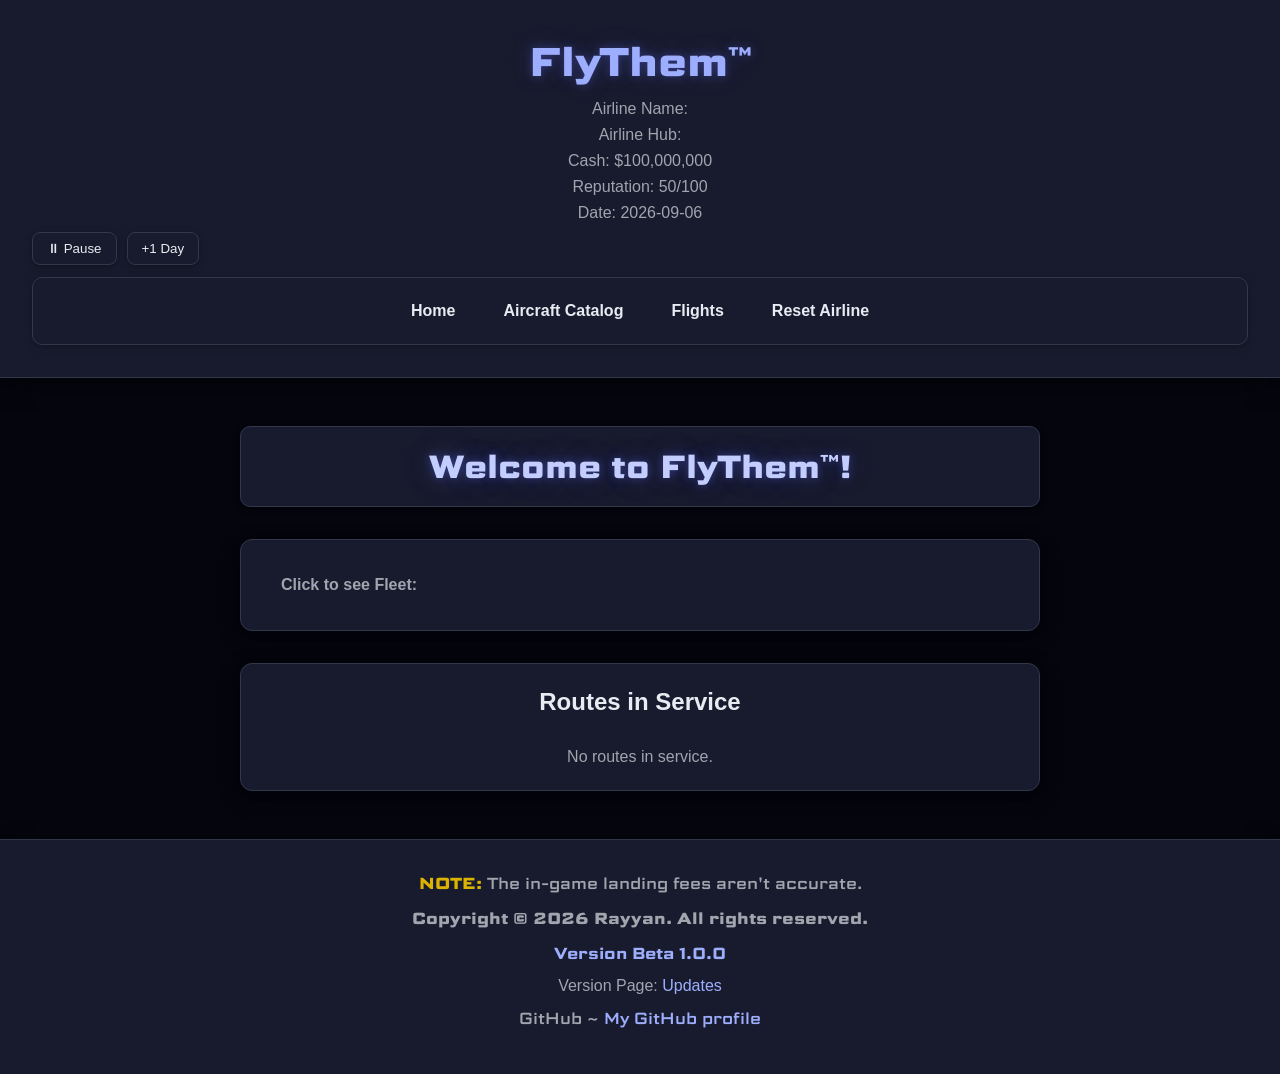
==== HTML/home.html @ 34563915 "Beta Release v1.0.0:" ====
<!DOCTYPE html>
<html lang="en">

<head>
    <meta charset="UTF-8">
    <meta name="viewport" content="width=device-width, initial-scale=1.0">

    <link rel="preconnect" href="https://fonts.googleapis.com">
    <link rel="preconnect" href="https://fonts.gstatic.com" crossorigin>

    <link href="https://fonts.googleapis.com/css2?family=Science+Gothic:wght@100..900&display=swap" rel="stylesheet">

    <link rel="stylesheet" href="../CSS/main.css">

    <title>FlyThem™ - Home</title>
</head>

<body>

    <header>
        <h1 class="science-gothic">FlyThem™</h1>

        <h3>
            Airline Name:
            <span class="airline-name-display"></span>
        </h3>

        <h3>
            Airline Hub:
            <span class="airline-hub-display"></span>
        </h3>
        <h3>
            Cash:
            <span class="cash-display"></span>
        </h3>
        <h3>
            Reputation:
            <span class="reputation-display"></span>
        </h3>
        <h3>
            Date:
            <span class="time-display"></span>
        </h3>

        <div class="time-controls">
            <button class="pause-game">⏸ Pause</button>
            <button class="advance-day">+1 Day</button>
            <span class="advance-day-cooldown"></span>
        </div>

        <nav>
            <ul>
                <li><a href="./home.html">Home</a></li>
                <li><a href="./aircraftCatalog.html">Aircraft Catalog</a></li>
                <li><a href="./flights.html">Flights</a></li>

                <li class="reset-airline">Reset Airline</li>
            </ul>
        </nav>
    </header>

    <main>
        <p class="home-wel"><strong>Welcome to FlyThem™!</strong></p>

        <div class="currentFleetBox">
            <button class="currentFleetDisplayer">
                Click to see Fleet:
            </button>

            <div class="currentFleet">
            </div>
        </div>

        <section class="currentFleetBox routes-in-service">
            <h2>Routes in Service</h2>
            <div class="routes-list"></div>
        </section>
    </main>

    <footer>

        <p class="science-gothic">
            <span class="warning">NOTE:</span>
            The in-game landing fees aren't accurate.
        </p>

        <h4 class="science-gothic">
            Copyright © 2026 Rayyan. All rights reserved.
        </h4>

        <p class="game-version">Version Beta 1.0.0</p>
        <p class="update-page">Version Page: <a href="../HTML/updates.html">Updates</a></p>

        <p class="science-gothic">
            GitHub ~
            <a href="https://github.com/Rayyan-A-F">
                My GitHub profile
            </a>
        </p>

    </footer>

    <script type="module" src="../JS/main.js"></script>

</body>

</html>
---- CSS/main.css ----
* {
    margin: 0;
    padding: 0;
    box-sizing: border-box;
}

:root {
    --background-color: oklch(12% 0.02 275);
    --surface: oklch(23% 0.035 275);
    --border: oklch(34% 0.035 275);

    --text: oklch(94% 0.01 275);
    --text-muted: oklch(72% 0.015 275);

    --primary-100: oklch(94% 0.04 275);
    --primary-200: oklch(86% 0.07 275);
    --primary-300: oklch(77% 0.12 275);
    --primary-400: oklch(67% 0.17 275);
    --primary-500: oklch(59% 0.20 275);
    --primary-600: oklch(50% 0.18 275);
    --primary-700: oklch(41% 0.16 275);
    --primary-800: oklch(33% 0.13 275);
    --primary-900: oklch(25% 0.10 275);

    --accent: oklch(74% 0.17 95);

    --success: oklch(68% 0.18 147);
    --warning: oklch(78% 0.16 92);
    --error: oklch(59% 0.20 27);

    --shadow-sm:
        0 2px 8px oklch(0% 0 0 / 0.18),
        0 1px 3px oklch(0% 0 0 / 0.12);

    --shadow-md:
        0 8px 24px oklch(0% 0 0 / 0.22),
        0 3px 8px oklch(0% 0 0 / 0.16);

    --shadow-lg:
        0 16px 40px oklch(0% 0 0 / 0.28),
        0 6px 16px oklch(0% 0 0 / 0.20);

    --glow-primary:
        0 0 8px oklch(59% 0.20 275 / 0.40),
        0 0 24px oklch(59% 0.20 275 / 0.25),
        0 0 48px oklch(59% 0.20 275 / 0.12);

    --glow-accent:
        0 0 8px oklch(74% 0.17 95 / 0.40),
        0 0 24px oklch(74% 0.17 95 / 0.25),
        0 0 48px oklch(74% 0.17 95 / 0.12);

    --glow-success:
        0 0 8px oklch(68% 0.18 147 / 0.35),
        0 0 24px oklch(68% 0.18 147 / 0.22),
        0 0 48px oklch(68% 0.18 147 / 0.10);

    --glow-error:
        0 0 8px oklch(59% 0.20 27 / 0.35),
        0 0 24px oklch(59% 0.20 27 / 0.22),
        0 0 48px oklch(59% 0.20 27 / 0.10);

    --focus-ring:
        0 0 0 3px oklch(59% 0.20 275 / 0.30);
}  

html {
    min-height: 100%;
}

body {
    min-height: 100vh;

    display: flex;
    flex-direction: column;

    font-family: "Segoe UI", Tahoma, Geneva, Verdana, sans-serif;

    color: var(--text);
    background-color: var(--background-color);
}

.science-gothic {
    font-family: "Science Gothic", sans-serif;
    font-optical-sizing: auto;
    font-style: normal;
}

header {
    padding: 2rem;

    text-align: center;

    background-color: var(--surface);

    border-bottom: 1px solid var(--border);

    box-shadow: var(--shadow-md);
}

header h1 {
    color: var(--primary-300);

    font-size: 2.5rem;
    font-weight: 700;

    text-shadow:
        0 0 8px oklch(59% 0.20 275 / 0.35),
        0 0 24px oklch(59% 0.20 275 / 0.20);
}

header h3 {
    margin-top: 0.5rem;

    color: var(--text-muted);

    font-size: 1rem;
    font-weight: 500;
}

.airline-name-display,
.airline-hub-display {
    color: var(--primary-200);
    font-weight: 700;
}

.airline-name-display {
    text-shadow:
        0 0 8px oklch(59% 0.20 275 / 0.25);
}

.airline-hub-display {
    color: var(--accent);
    text-shadow:
        0 0 8px oklch(74% 0.17 95 / 0.25);
}

main {
    width: min(800px, 90%);
    margin: 0 auto;
    padding: 3rem 0;

    flex: 1;
}

.home-wel {
    padding: 1rem 1.25rem;

    color: var(--text);

    background-color: var(--surface);

    border: 1px solid var(--border);
    border-radius: 10px;

    text-align: center;

    box-shadow: var(--shadow-sm);
}

main h2 {
    margin-bottom: 2rem;

    color: var(--text);

    text-align: center;
}

.start-card {
    margin-bottom: 1.5rem;
    padding: 1.75rem;

    background-color: var(--surface);

    border: 1px solid var(--border);
    border-radius: 12px;

    box-shadow: var(--shadow-md);

    transition:
        transform 180ms ease,
        border-color 180ms ease,
        box-shadow 180ms ease;
}

.start-card:hover {
    transform: translateY(-2px);

    border-color: var(--primary-600);

    box-shadow:
        var(--shadow-md),
        var(--glow-primary);
}

.start-card p {
    margin-bottom: 1.25rem;

    color: var(--text);

    line-height: 1.6;
}

.warning {
    color: var(--warning);

    font-weight: 700;
}

.btn {
    margin-bottom: 1.25rem;
    padding: 0.7rem 1.2rem;

    color: var(--primary-100);
    background-color: var(--primary-500);

    border: 1px solid var(--primary-400);
    border-radius: 8px;

    font-family: inherit;
    font-size: 1rem;
    font-weight: 600;

    cursor: pointer;

    box-shadow: var(--shadow-sm);

    transition:
        transform 150ms ease,
        background-color 150ms ease,
        border-color 150ms ease,
        box-shadow 150ms ease;
}

.btn:hover {
    transform: translateY(-1px);

    background-color: var(--primary-400);
    border-color: var(--primary-300);

    box-shadow:
        var(--shadow-sm),
        var(--glow-primary);
}

.btn:active {
    transform: translateY(0);

    background-color: var(--primary-600);
}

.btn:focus-visible {
    outline: none;

    box-shadow:
        var(--shadow-sm),
        var(--focus-ring);
}

.setup-form {
    width: 100%;
}

.setup-form fieldset {
    padding: 2rem;

    background-color: var(--surface);

    border: 1px solid var(--border);
    border-radius: 12px;

    box-shadow: var(--shadow-md);
}

.setup-form legend {
    padding: 0 0.75rem;

    color: var(--primary-300);

    font-family: "Science Gothic", sans-serif;
    font-weight: 600;
}

.setup-form label {
    display: inline-block;

    margin-bottom: 0.5rem;

    color: var(--text);
    font-weight: 600;
}

.setup-form input[type="text"],
.setup-form select {
    width: 100%;
    padding: 0.75rem 0.9rem;

    color: var(--text);
    background-color: var(--background-color);

    border: 1px solid var(--border);
    border-radius: 8px;

    font-family: inherit;
    font-size: 1rem;

    transition:
        border-color 150ms ease,
        box-shadow 150ms ease;
}

.setup-form input[type="text"]::placeholder {
    color: var(--text-muted);
}

.setup-form input[type="text"]:focus,
.setup-form select:focus {
    outline: none;

    border-color: var(--primary-400);

    box-shadow: var(--focus-ring);
}

.setup-form select {
    cursor: pointer;
}

.setup-form input[type="submit"],
.setup-form input[type="reset"] {
    padding: 0.7rem 1.2rem;

    border-radius: 8px;

    font-family: inherit;
    font-size: 1rem;
    font-weight: 600;

    cursor: pointer;

    transition:
        transform 150ms ease,
        background-color 150ms ease,
        border-color 150ms ease,
        box-shadow 150ms ease;
}

.setup-form input[type="submit"] {
    color: var(--primary-100);
    background-color: var(--primary-500);

    border: 1px solid var(--primary-400);

    box-shadow: var(--shadow-sm);
}

.setup-form input[type="submit"]:hover {
    transform: translateY(-1px);

    background-color: var(--primary-400);
    border-color: var(--primary-300);

    box-shadow:
        var(--shadow-sm),
        var(--glow-primary);
}

.setup-form input[type="submit"]:active {
    transform: translateY(0);

    background-color: var(--primary-600);
}

.setup-form input[type="reset"] {
    margin-left: 0.5rem;

    color: var(--text);
    background-color: transparent;

    border: 1px solid var(--border);
}

.setup-form input[type="reset"]:hover {
    background-color: var(--surface);

    border-color: var(--primary-600);

    box-shadow: var(--shadow-sm);
}

.setup-form input[type="submit"]:focus-visible,
.setup-form input[type="reset"]:focus-visible {
    outline: none;

    box-shadow:
        var(--shadow-sm),
        var(--focus-ring);
}

.aircraft-catalog {
    margin-top: 2rem;
    padding: 1.5rem;

    display: grid;
    grid-template-columns: repeat(auto-fit, minmax(250px, 1fr));
    gap: 1.5rem;

    background-color: var(--surface);

    border: 1px solid var(--border);
    border-radius: 12px;

    box-shadow: var(--shadow-md);
}

.aircraft-item {
    display: grid;

    grid-template-columns: repeat(4, 1fr);
    grid-template-rows: repeat(6, auto);

    gap: 0.75rem;

    padding: 1.25rem;

    background-color: var(--background-color);

    border: 1px solid var(--border);
    border-radius: 10px;

    box-shadow: var(--shadow-sm);

    transition:
        transform 180ms ease,
        border-color 180ms ease,
        box-shadow 180ms ease;
}

.aircraft-item:hover {
    transform: translateY(-3px);

    border-color: var(--primary-600);

    box-shadow:
        var(--shadow-md),
        var(--glow-primary);
}

.aircraft-header {
    grid-column: 1 / 5;
    grid-row: 1 / 2;

    display: flex;

    align-items: center;
    justify-content: space-between;

    gap: 1rem;

    padding-bottom: 0.75rem;

    border-bottom: 1px solid var(--border);
}

.aircraft-name {
    color: var(--primary-200);

    font-family: "Science Gothic", sans-serif;
    font-size: 1.25rem;
    font-weight: 700;
}

.aircraft-type {
    padding: 0.3rem 0.6rem;

    color: var(--accent);

    background-color: oklch(74% 0.17 95 / 0.10);

    border: 1px solid oklch(74% 0.17 95 / 0.25);
    border-radius: 6px;

    font-size: 0.75rem;
    font-weight: 700;
}

.aircraft-manufacturer {
    grid-column: 1 / 3;
    grid-row: 2 / 3;
}

.aircraft-capacity {
    grid-column: 3 / 5;
    grid-row: 2 / 3;
}

.aircraft-range {
    grid-column: 1 / 3;
    grid-row: 3 / 4;
}

.aircraft-cost {
    grid-column: 1 / 5;
    grid-row: 5 / 6;

    padding-top: 0.75rem;

    color: var(--primary-300);

    border-top: 1px solid var(--border);

    font-weight: 700;

    text-shadow:
        0 0 8px oklch(59% 0.20 275 / 0.25);
}

.aircraft-buy-button {
    grid-column: 1 / 5;
    grid-row: 6 / 7;
    width: 100%;
    padding: 0.7rem 1rem;
    
    color: var(--primary-100);
    background-color: var(--primary-500);
    
    border: 1px solid var(--primary-400);
    border-radius: 8px;
    
    font-family: inherit;
    font-size: 0.95rem;
    font-weight: 700;
    
    cursor: pointer;
    
    box-shadow: var(--shadow-sm);
    
    transition:
        transform 150ms ease,
        background-color 150ms ease,
        border-color 150ms ease,
        box-shadow 150ms ease;
}

.aircraft-buy-button:hover {
    transform: translateY(-2px);

    background-color: var(--primary-400);
    border-color: var(--primary-300);

    box-shadow:
        var(--shadow-sm),
        var(--glow-primary);
}

.aircraft-buy-button:active {
    transform: translateY(0);

    background-color: var(--primary-600);
}

.aircraft-buy-button:focus-visible {
    outline: none;

    box-shadow:
        var(--shadow-sm),
        var(--focus-ring);
}

.aircraft-manufacturer,
.aircraft-capacity,
.aircraft-range,
.aircraft-cost {
    margin: 0;

    color: var(--text-muted);

    font-size: 0.9rem;
    line-height: 1.5;
}

nav {
    padding: 1rem;
    margin-top: 0.75rem;

    display: flex;
    justify-content: space-between;
    width: 100%;

    background-color: var(--surface);
    border: 1px solid var(--border);

    border-radius: 10px;
    box-shadow: var(--shadow-sm);
}

nav ul {
    display: flex;
    gap: 1.5rem;

    list-style-type: none;
    width: 100%;
    
    align-content: center;
    justify-content: center;
    align-items: center;
}

nav ul li {
    padding: 0.5rem 0.75rem;

    color: var(--text);

    border-radius: 6px;

    font-weight: 600;

    cursor: pointer;

    transition:
        background-color 150ms ease,
        color 150ms ease,
        box-shadow 150ms ease;
}

nav ul li:hover {
    color: var(--primary-200);

    background-color: oklch(59% 0.20 275 / 0.10);

    box-shadow:
        0 0 8px oklch(59% 0.20 275 / 0.25);
}

nav ul li a {
    color: inherit;

    text-decoration: none;
}

.custom-popup {
    position: fixed;
    top: 50%;
    left: 50%;
    transform: translate(-50%, -50%);
    min-width: 300px;
    max-width: 450px;
    padding: 2rem;
    color: var(--text);
    background-color: var(--surface);
    border: 1px solid var(--border);
    border-radius: 12px;
    box-shadow:
        var(--shadow-lg),
        var(--glow-error);
    z-index: 1000;
}

.popup-title {
    margin-bottom: 1rem;
    color: var(--error);
    font-family: "Science Gothic", sans-serif;
    font-size: 1.5rem;
    font-weight: 700;
    text-shadow:
        0 0 8px oklch(59% 0.20 27 / 0.35),
        0 0 24px oklch(59% 0.20 27 / 0.20);
}

.popup-message {
    margin-bottom: 1.5rem;
    color: var(--text);
    font-size: 1rem;
    line-height: 1.6;
}

.popup-close {
    padding: 0.6rem 1rem;
    color: var(--text);
    background-color: var(--background-color);
    border: 1px solid var(--border);
    border-radius: 8px;
    font-family: inherit;
    font-size: 0.95rem;
    font-weight: 600;
    cursor: pointer;
}

.popup-close:hover {
    border-color: var(--error);
    color: var(--error);
}

.currentFleetBox {
    margin-top: 2rem;
    padding: 1.5rem;

    background-color: var(--surface);
    border: 1px solid var(--border);
    border-radius: 12px;

    box-shadow: var(--shadow-md);
}

.currentFleetDisplayer {
    width: 100%;
    margin: 0;
    padding: 0.75rem 1rem;

    background: transparent;
    border: none;

    color: var(--text-muted);
    font-family: inherit;
    font-size: 1rem;
    font-weight: 600;
    text-align: left;

    cursor: pointer;
}

.currentFleetDisplayer:hover {
    color: var(--text);
}

.currentFleet {
    display: none;

    margin-top: 1rem;
    padding: 1rem;

    background-color: var(--background-color);
    border: 1px solid var(--border);
    border-radius: 8px;
}

.currentFleet.open {
    display: flex;
    flex-direction: column;
    gap: 1rem;
}

.fleet-item {
    padding: 1rem;
    background-color: var(--surface);
    border: 1px solid var(--border);
    border-radius: 8px;
}

.fleet-aircraft-name {
    margin-bottom: 0.75rem;
    color: var(--text);
    font-family: "Science Gothic", sans-serif;
    font-size: 1.1rem;
}

.fleet-item p {
    margin: 0.35rem 0;
    color: var(--text-muted);
}

.fleet-empty {
    margin: 0;
    color: var(--text-muted);
    text-align: center;
}

.flightPlan {
    background-color: var(--surface);
    border: 1px solid var(--border);
    border-radius: 16px;
    padding: 2rem;
    box-shadow: var(--shadow-md);
    color: var(--text);
    max-width: 600px;
    margin: 0 auto;
}

.flightPlan h2 {
    margin: 0 0 1.5rem;
    color: var(--primary-200);
    font-size: 1.75rem;
    text-align: center;
    text-shadow: var(--glow-primary);
}

.flightPlanForm {
    display: flex;
    flex-direction: column;
    gap: 0.75rem;
}

.flightPlanForm p {
    margin: 0;
}

.flightPlanForm p:first-of-type {
    color: var(--text-muted);
    font-size: 0.9rem;
    font-weight: 600;
}

.startHub {
    background-color: var(--background-color);
    border: 1px solid var(--border);
    border-radius: 10px;
    padding: 0.8rem 1rem;
    color: var(--primary-200);
    font-weight: 600;
    box-shadow: var(--shadow-sm);
}

.flightPlanForm label {
    color: var(--text-muted);
    font-size: 0.9rem;
    font-weight: 600;
    margin-top: 0.5rem;
}

.flightPlanForm select {
    width: 100%;
    padding: 0.8rem 1rem;
    background-color: var(--background-color);
    color: var(--text);
    border: 1px solid var(--border);
    border-radius: 10px;
    font: inherit;
    cursor: pointer;
    outline: none;
    transition:
        border-color 0.2s ease,
        box-shadow 0.2s ease,
        background-color 0.2s ease;
}

.flightPlanForm select:hover {
    border-color: var(--primary-600);
}

.flightPlanForm select:focus {
    border-color: var(--primary-500);
    box-shadow: var(--focus-ring), var(--glow-primary);
}

.flightPlanForm select option {
    background-color: var(--surface);
    color: var(--text);
}

.flightPlanForm button {
    padding: 0.8rem 1.25rem;
    border: 1px solid transparent;
    border-radius: 10px;
    font: inherit;
    font-weight: 700;
    cursor: pointer;
    transition:
        transform 0.15s ease,
        box-shadow 0.2s ease,
        background-color 0.2s ease;
}

.flightPlanForm button:hover {
    transform: translateY(-2px);
}

.flightPlanForm button:active {
    transform: translateY(0);
}

.flightPlanForm button[type="reset"] {
    margin-top: 1rem;
    background-color: var(--background-color);
    color: var(--text-muted);
    border-color: var(--border);
    box-shadow: var(--shadow-sm);
}

.flightPlanForm button[type="reset"]:hover {
    color: var(--text);
    border-color: var(--primary-600);
}

.flightPlanForm button[type="submit"] {
    background-color: var(--primary-500);
    color: var(--primary-100);
    box-shadow: var(--shadow-sm);
}

.flightPlanForm button[type="submit"]:hover {
    background-color: var(--primary-600);
    box-shadow: var(--glow-primary);
}

.flightPlanForm button:focus-visible {
    outline: none;
    box-shadow: var(--focus-ring);
}

.time-controls {
    display: flex;
    align-items: center;
    gap: 10px;
    margin: 10px 0;
}

.pause-game,
.advance-day {
    padding: 8px 14px;
    border: 1px solid var(--border);
    border-radius: 8px;
    background-color: var(--surface);
    color: var(--text);
    cursor: pointer;
    box-shadow: var(--shadow-sm);
}

.pause-game:hover,
.advance-day:hover:not(:disabled) {
    box-shadow: var(--glow-primary);
}

.advance-day:disabled {
    opacity: 0.5;
    cursor: not-allowed;
}

.advance-day-cooldown {
    color: var(--text-muted);
    font-size: 0.9rem;
}

.home-wel {
    font-family: "Science Gothic", sans-serif;
    font-size: 2rem;
    color: var(--primary-200);
    text-shadow: var(--glow-primary);
}

.updateSection {
    background: var(--surface);
    border: 1px solid var(--border);
    border-radius: 12px;
    padding: 1.5rem;
    box-shadow: var(--shadow-md);
}

.releaseHeading {
    color: var(--primary-200);
    text-shadow: var(--glow-primary);
}

.updateSection .listHeading {
    color: var(--accent);
    font-weight: 700;
}

.updateSection li {
    color: var(--text-muted);
}

.game-version {
    color: var(--primary-300);
    font-family: "Science Gothic", sans-serif;
    font-weight: 600;
}

.update-page {
    color: var(--text-muted);
}

.update-page a {
    color: var(--primary-300);
}

.update-page a:hover {
    color: var(--primary-200);
    text-shadow: var(--glow-primary);
}

footer {
    padding: 2rem;

    color: var(--text-muted);

    text-align: center;

    background-color: var(--surface);

    border-top: 1px solid var(--border);

    box-shadow: var(--shadow-md);
}

footer p,
footer h4 {
    margin-bottom: 0.75rem;
}

footer a {
    color: var(--primary-300);

    text-decoration: none;

    transition:
        color 150ms ease,
        text-shadow 150ms ease;
}

footer a:hover {
    color: var(--primary-200);

    text-shadow:
        0 0 8px oklch(59% 0.20 275 / 0.35),
        0 0 24px oklch(59% 0.20 275 / 0.20);
}

@media (max-width: 600px) {

    header {
        padding: 1.5rem;
    }

    header h1 {
        font-size: 2rem;
    }

    main {
        width: 92%;
        padding: 2rem 0;
    }

    .start-card {
        padding: 1.5rem;
    }

    footer {
        padding: 1.5rem;
    }

}
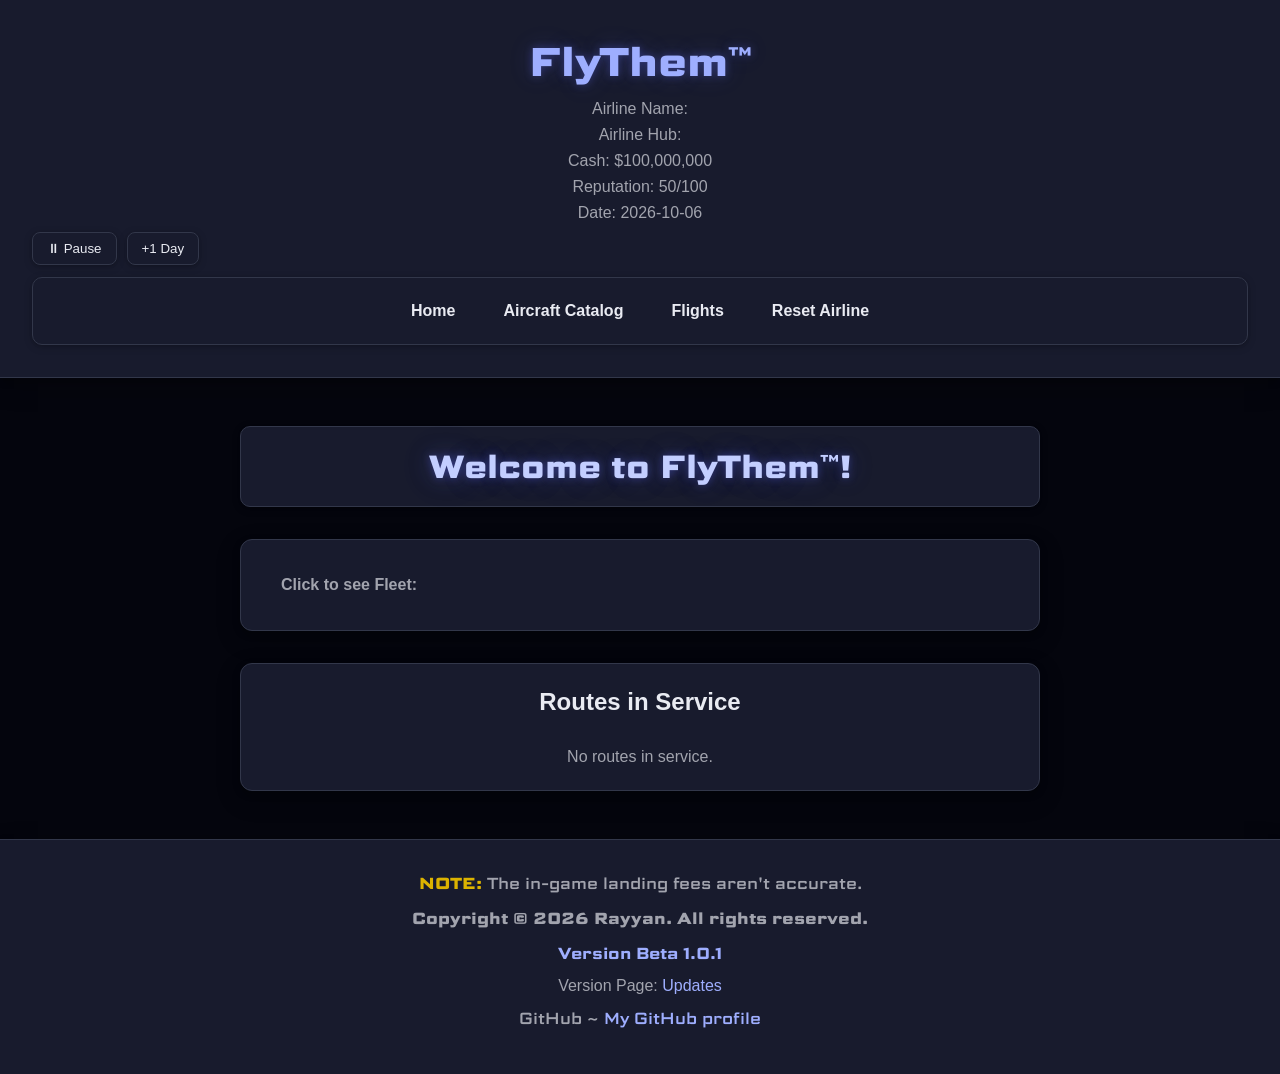
==== commit 21a0d7aa: "Beta Release v1.0.1" ====
--- a/HTML/home.html
+++ b/HTML/home.html
@@ -88,7 +88,7 @@
             Copyright © 2026 Rayyan. All rights reserved.
         </h4>
 
-        <p class="game-version">Version Beta 1.0.0</p>
+        <p class="game-version">Version Beta 1.0.1</p>
         <p class="update-page">Version Page: <a href="../HTML/updates.html">Updates</a></p>
 
         <p class="science-gothic">
